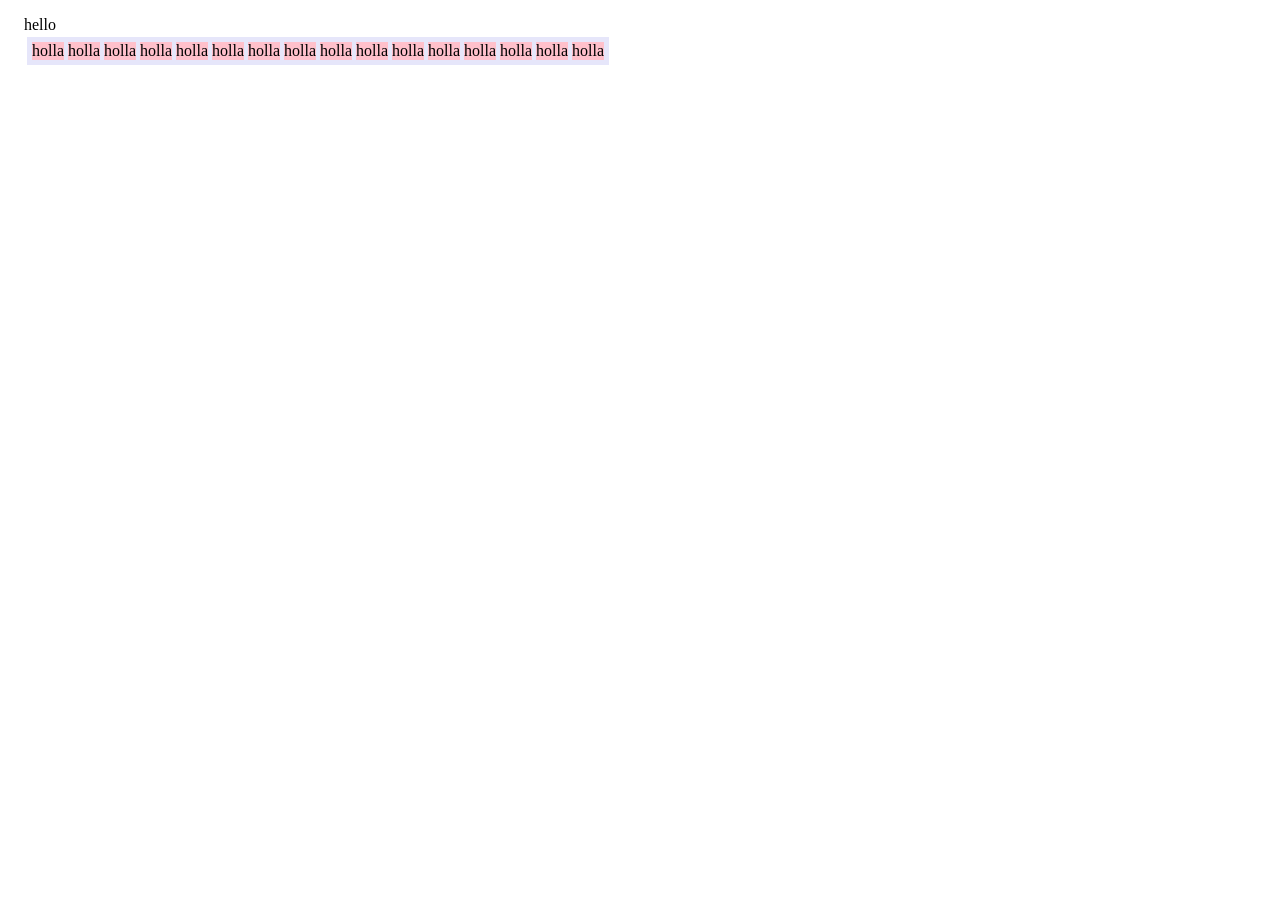
==== index.html @ bb3044cc ""Save."" ====
<!DOCTYPE html>
<html lang="en">
    <head>
        <meta charset="utf-8">
        <link rel="stylesheet" href="style.css">
    </head>
    <body>
        <div id="container">hello</div>
        <script src="script.js"></script>
    </body>
</html>
---- style.css ----
#container {
    border: 2px;
    margin: 8px;
    padding: 8px;
    width: max-content;
}

#row {
    border: 3px;
    padding: 3px;
    border-color: red;
    background-color: lavender;
    display: flex;
    margin: 3px;
}

#cell,
#rows {
    background-color: pink;
    margin: 2px;
}
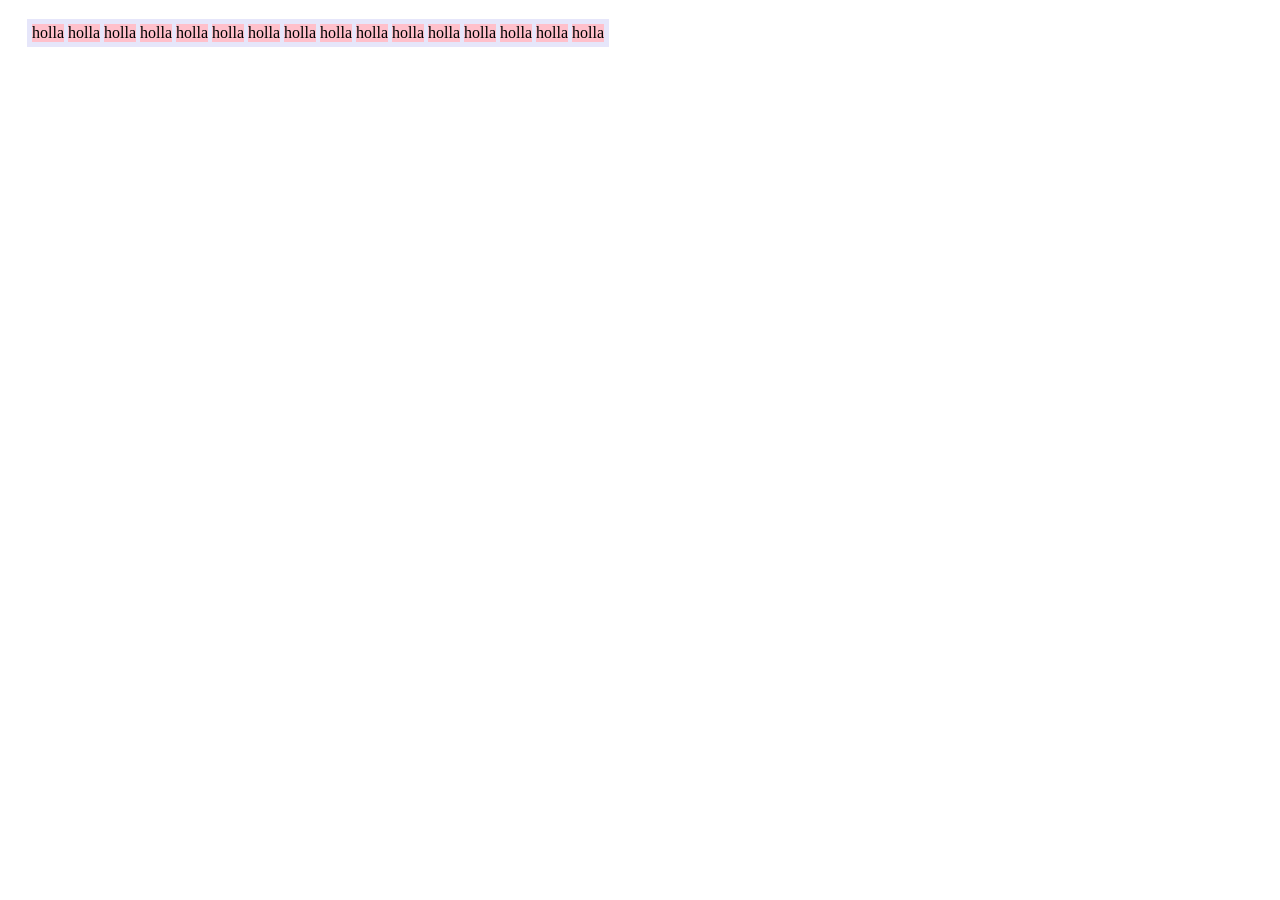
==== commit 4196d979: "Remove text from container." ====
--- a/index.html
+++ b/index.html
@@ -5,7 +5,7 @@
         <link rel="stylesheet" href="style.css">
     </head>
     <body>
-        <div id="container">hello</div>
+        <div id="container"></div>
         <script src="script.js"></script>
     </body>
 </html>
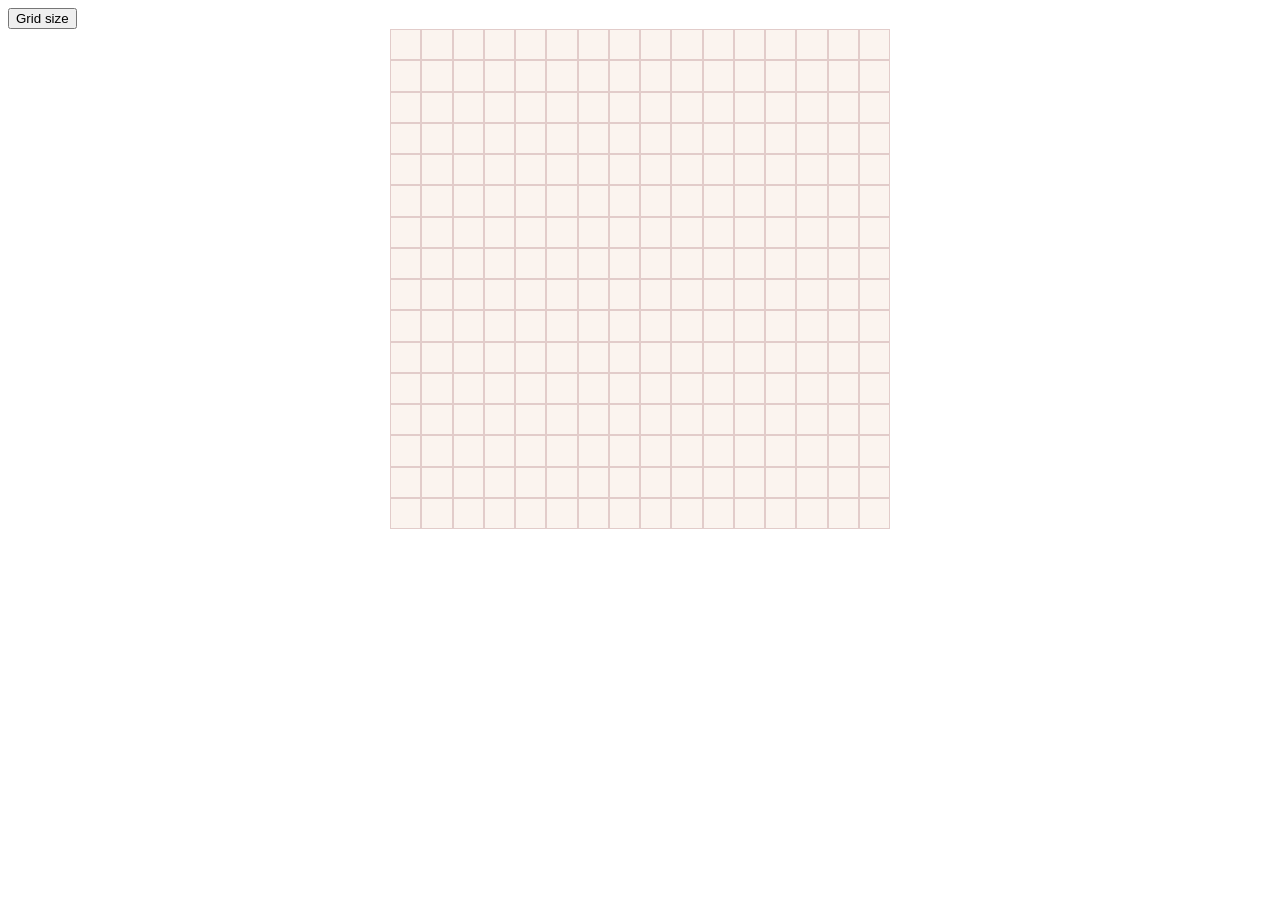
==== commit 0cf7fb92: "Add grid size edit button." ====
--- a/index.html
+++ b/index.html
@@ -5,6 +5,7 @@
         <link rel="stylesheet" href="style.css">
     </head>
     <body>
+        <button id="btn">Grid size</button>
         <div id="container"></div>
         <script src="script.js"></script>
     </body>
--- a/style.css
+++ b/style.css
@@ -1,21 +1,14 @@
+* {
+    box-sizing: border-box;
+}
+
 #container {
     border: 2px;
-    margin: 8px;
-    padding: 8px;
-    width: max-content;
+    margin: auto;
+    padding: 0px;
+    width: 500px;
+    height: 500px;
+    display: flex;
+    flex-wrap: wrap;
+    background-color: white;
 }
-
-#row {
-    border: 3px;
-    padding: 3px;
-    border-color: red;
-    background-color: lavender;
-    display: flex;
-    margin: 3px;
-}
-
-#cell,
-#rows {
-    background-color: pink;
-    margin: 2px;
-}
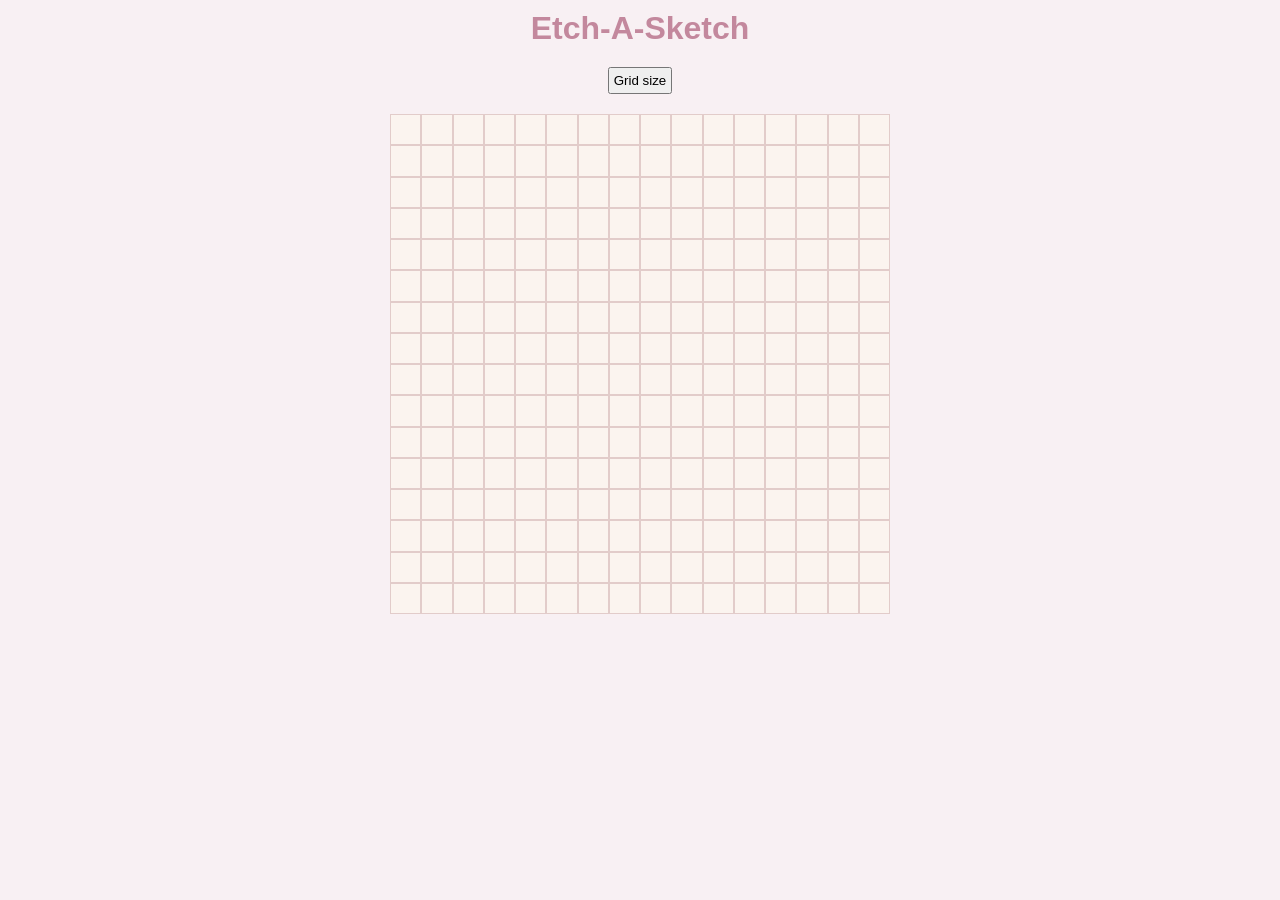
==== commit 2eb849e8: "Add h1 to page." ====
--- a/index.html
+++ b/index.html
@@ -5,6 +5,7 @@
         <link rel="stylesheet" href="style.css">
     </head>
     <body>
+        <h1>Etch-A-Sketch</h1>
         <button id="btn">Grid size</button>
         <div id="container"></div>
         <script src="script.js"></script>
--- a/style.css
+++ b/style.css
@@ -1,5 +1,12 @@
 * {
     box-sizing: border-box;
+    font-family: sans-serif;
+}
+
+
+body {
+    text-align: center;
+    background-color: #F8F0F3;
 }
 
 #container {
@@ -12,3 +19,13 @@
     flex-wrap: wrap;
     background-color: white;
 }
+
+#btn {
+    margin: 10px 10px 20px 10px;
+    padding: 4px;
+}
+
+h1 {
+    margin: 10px;
+    color: #C3889D;
+}
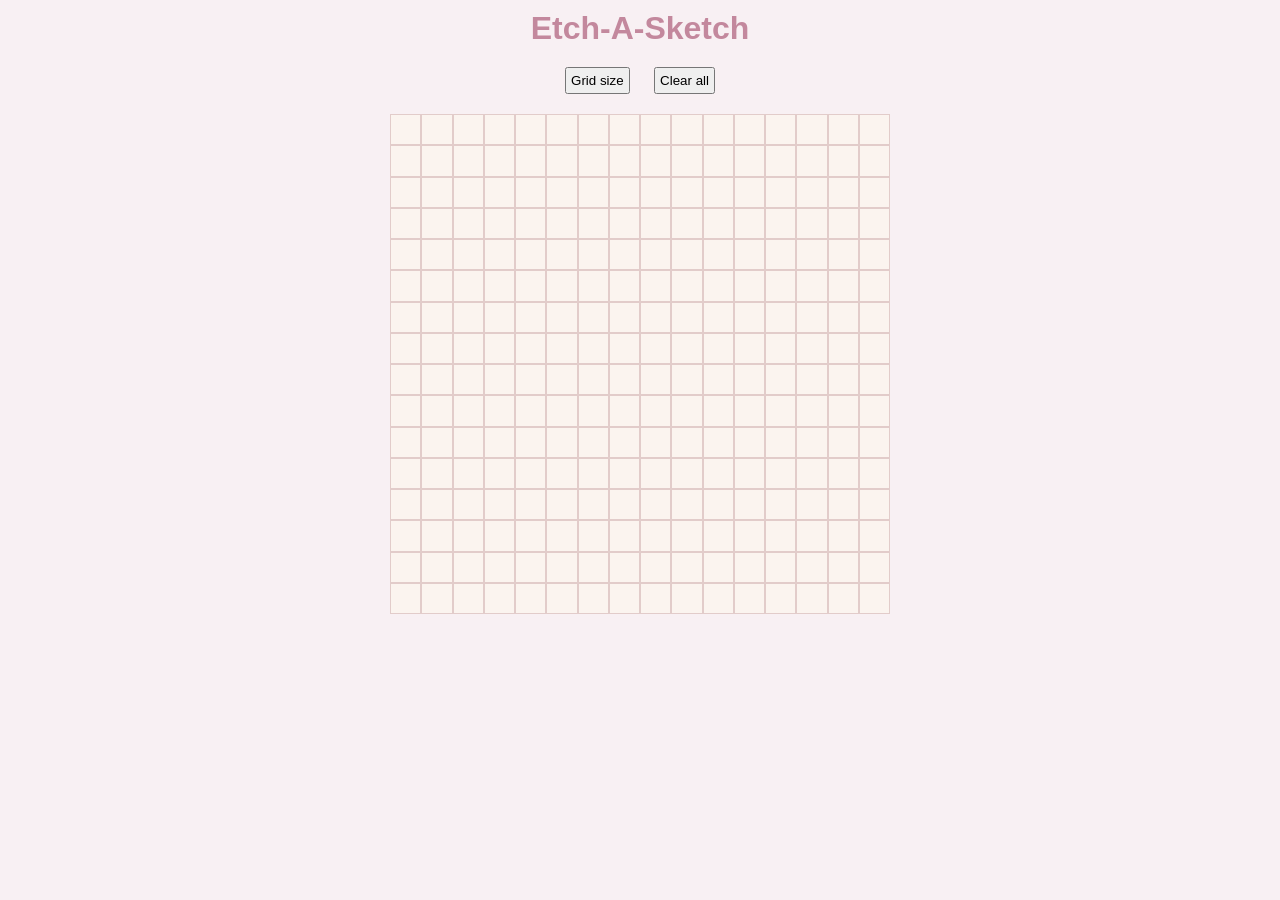
==== commit c5b2c857: "Create reset button." ====
--- a/index.html
+++ b/index.html
@@ -7,6 +7,7 @@
     <body>
         <h1>Etch-A-Sketch</h1>
         <button id="btn">Grid size</button>
+        <button id="reset-btn">Clear all</button>
         <div id="container"></div>
         <script src="script.js"></script>
     </body>
--- a/style.css
+++ b/style.css
@@ -20,7 +20,7 @@
     background-color: white;
 }
 
-#btn {
+button {
     margin: 10px 10px 20px 10px;
     padding: 4px;
 }
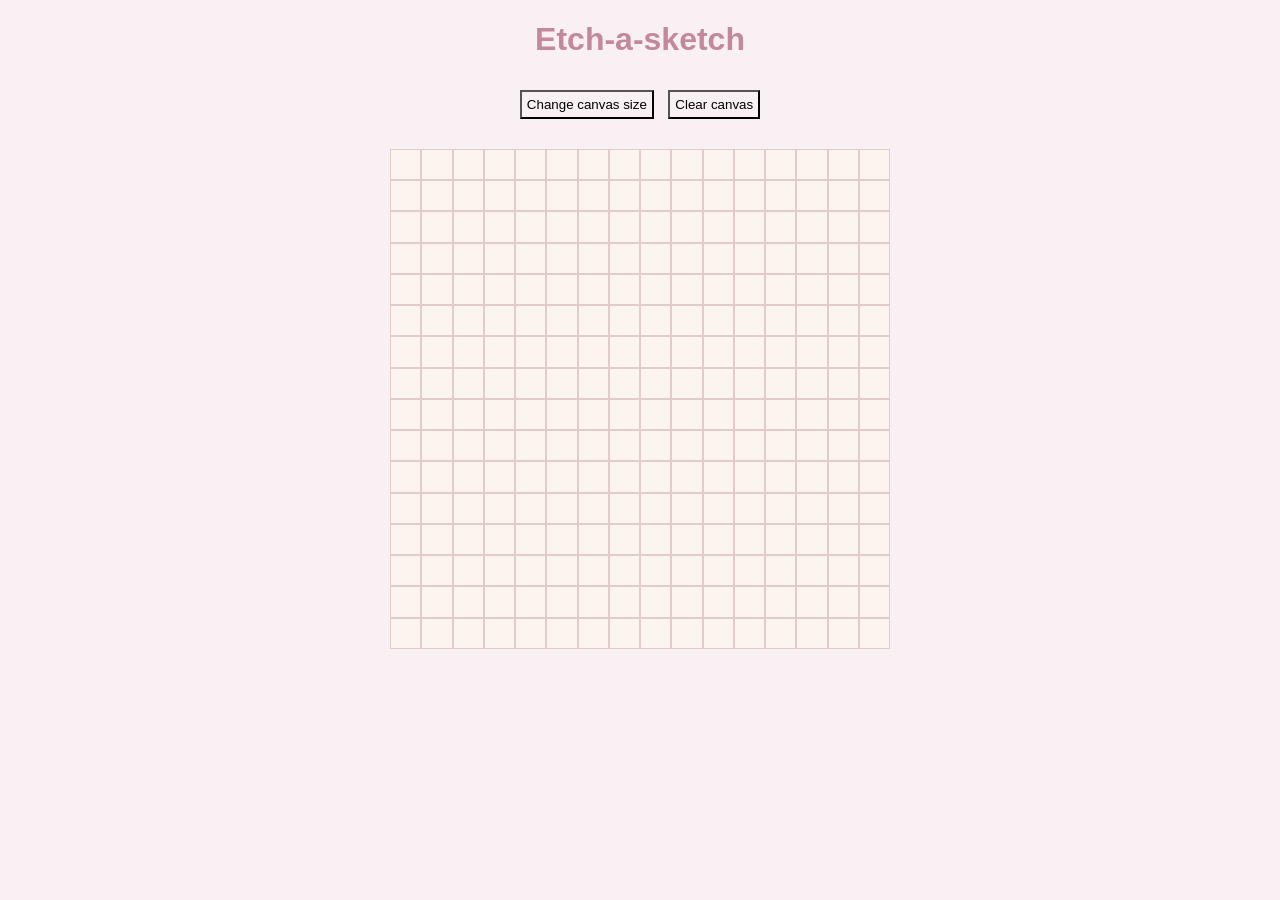
==== commit c2e7ec6e: "Move new files to main repo folder" ====
--- a/index.html
+++ b/index.html
@@ -5,9 +5,9 @@
         <link rel="stylesheet" href="style.css">
     </head>
     <body>
-        <h1>Etch-A-Sketch</h1>
-        <button id="btn">Grid size</button>
-        <button id="reset-btn">Clear all</button>
+        <h1>Etch-a-sketch</h1>
+        <button id="size-btn">Change canvas size</button>
+        <button id="reset-btn">Clear canvas</button>
         <div id="container"></div>
         <script src="script.js"></script>
     </body>
--- a/style.css
+++ b/style.css
@@ -1,31 +1,23 @@
 * {
     box-sizing: border-box;
+    text-align: center;
     font-family: sans-serif;
-}
-
-
-body {
-    text-align: center;
     background-color: #F8F0F3;
 }
 
 #container {
-    border: 2px;
+    height: 500px;
+    width: 500px;
     margin: auto;
-    padding: 0px;
-    width: 500px;
-    height: 500px;
     display: flex;
     flex-wrap: wrap;
-    background-color: white;
 }
 
 button {
-    margin: 10px 10px 20px 10px;
-    padding: 4px;
+    margin: 10px 5px 30px;
+    padding: 5px;
 }
 
 h1 {
-    margin: 10px;
     color: #C3889D;
 }
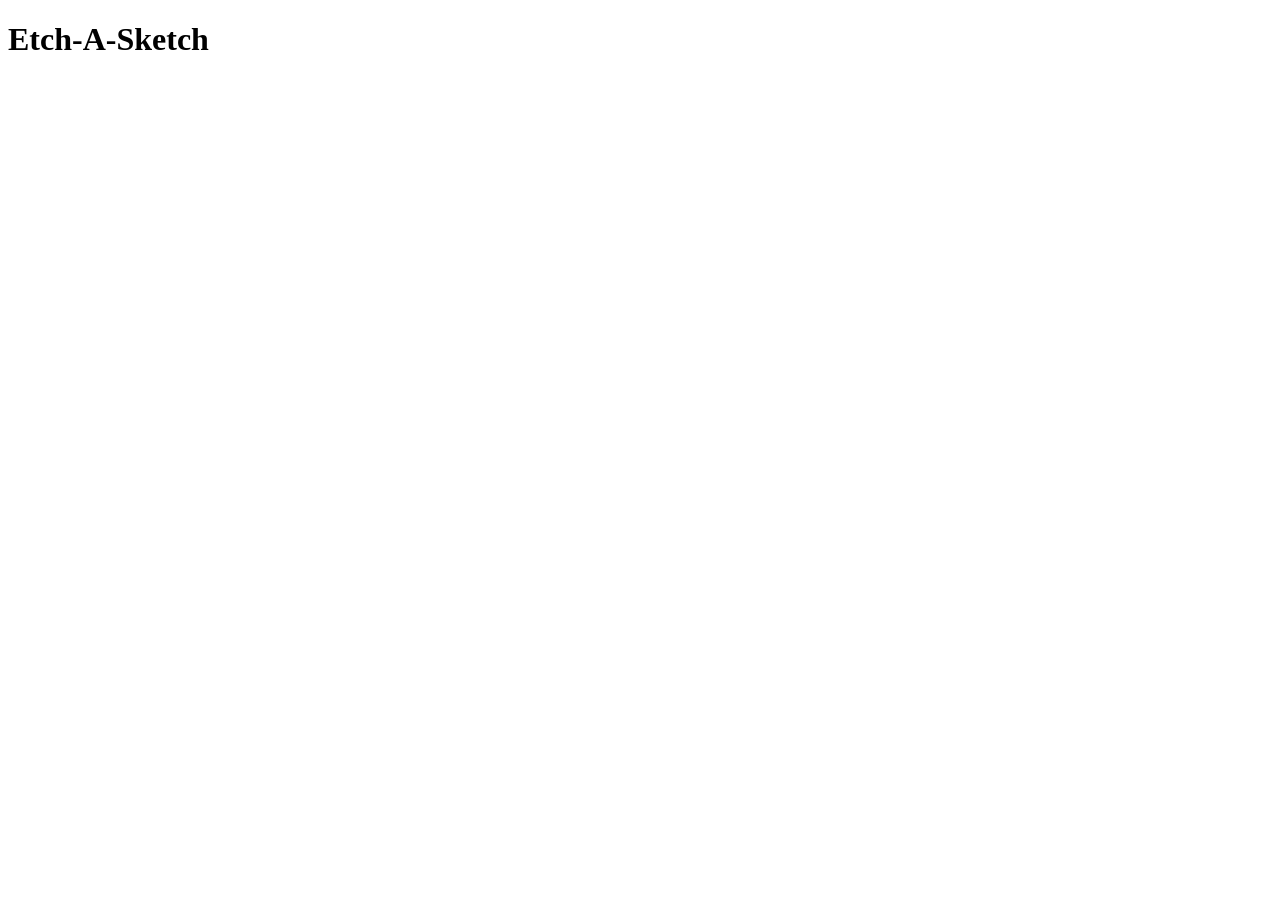
==== commit fa2a8e6e: "Initial commit" ====
--- a/index.html
+++ b/index.html
@@ -1,14 +1,14 @@
 <!DOCTYPE html>
 <html lang="en">
-    <head>
-        <meta charset="utf-8">
-        <link rel="stylesheet" href="style.css">
-    </head>
-    <body>
-        <h1>Etch-a-sketch</h1>
-        <button id="size-btn">Change canvas size</button>
-        <button id="reset-btn">Clear canvas</button>
-        <div id="container"></div>
-        <script src="script.js"></script>
-    </body>
+<head>
+    <meta charset="UTF-8">
+    <title>Etch-A-Sketch</title>
+    <link rel="stylesheet" href="style.css">
+</head>
+<body>
+    <h1>Etch-A-Sketch</h1>
+    <div class="container"></div>
+
+    <script src="project.js"></script>
+</body>
 </html>
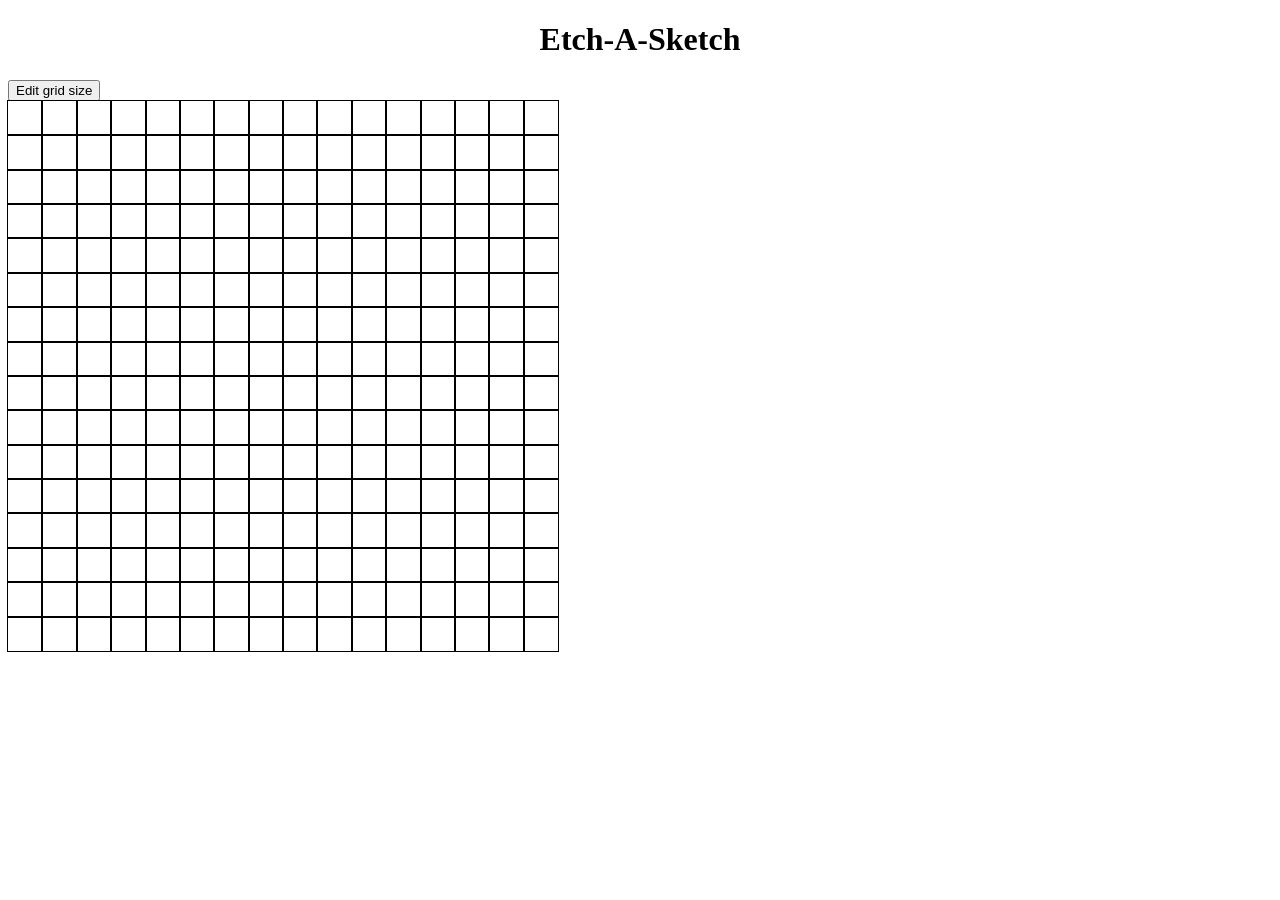
==== commit a5401a01: "Add button to edit grid" ====
--- a/index.html
+++ b/index.html
@@ -7,8 +7,9 @@
 </head>
 <body>
     <h1>Etch-A-Sketch</h1>
-    <div class="container"></div>
-
+    <button>Edit grid size</button>
+    <div class="container">
+    </div>
     <script src="project.js"></script>
 </body>
 </html>
--- a/style.css
+++ b/style.css
@@ -0,0 +1,21 @@
+h1 {
+    text-align: center;
+}
+
+.container {
+    height: 550px;
+    width: 550px;
+    display: flex;
+}
+
+.square {
+    flex-grow: 1;
+    min-height: 2px;
+    outline: 0.2px solid black;
+}
+
+.column {
+    flex-grow: 1;
+    min-height: 2px;
+    outline: 0.2px solid black;
+}
